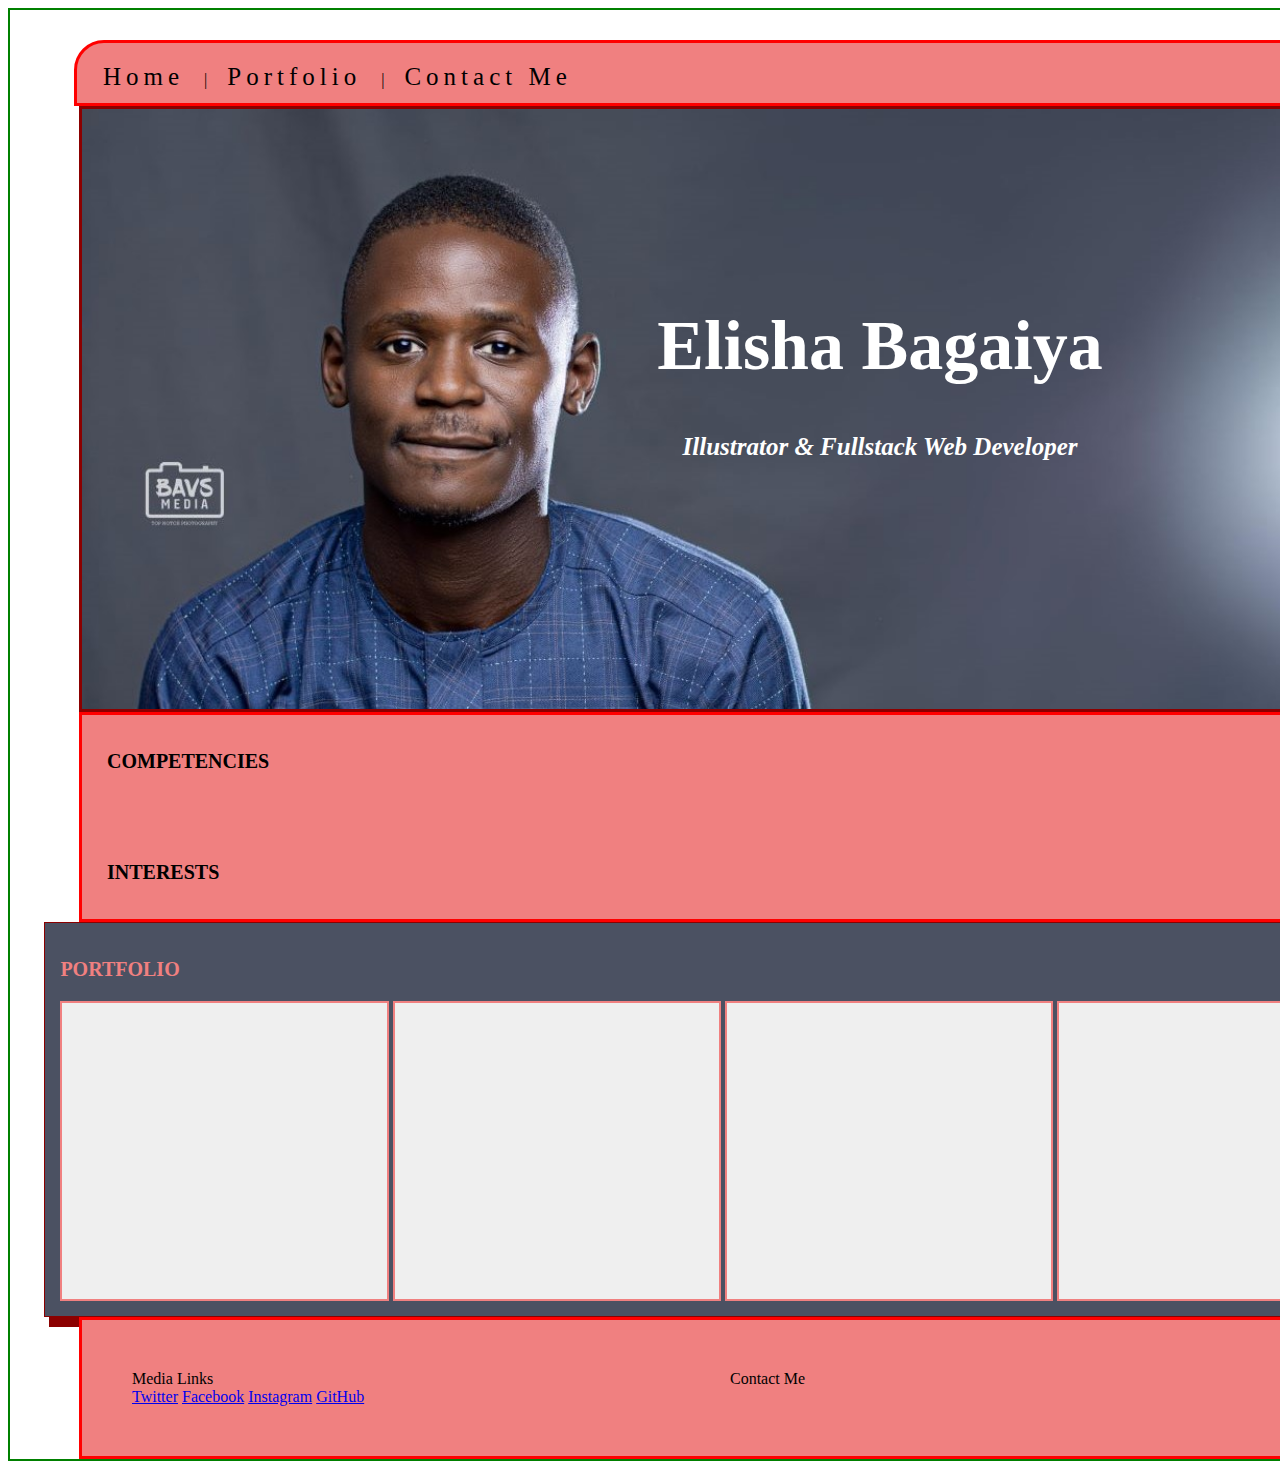
==== index.html @ a5bddfae "foundation styling" ====
<!DOCTYPE html>
<html>
<head>
	<meta charset="utf-8">
	<meta name="viewport" content="width=device-width, initial-scale=1">
	<title>Elisha Bagaiya | My Portfolio</title>
	<link rel="stylesheet" type="text/css" href="style.css">
</head>
<body>
	<header>
		<nav class="back">
			<a href="index.html">Home</a> |
			<a href="#">Portfolio</a> |
			<a href="#">Contact Me</a>
		</nav>
		<div id="intro">
			<!-- <div>
				<img class="proPic" src="images/profile_picture.jpg">
			</div> -->
			<div>
				<h1>Elisha Bagaiya</h1>
				<h3><i>Illustrator & Fullstack Web Developer</i></h3>
			</div>
		</div>
	</header>
	<main>
		<div id="perks" class="back">
			<h3>COMPETENCIES</h3>
			<ul></ul>
			<br>
			<h3>INTERESTS</h3>
			<ul></ul>
		</div>
		<div id="works">
			<h3>PORTFOLIO</h3>
			<div class="arrangement">
				<button id="first"><h4>Pen Work</h4></button>
				<button id="second"><h4>Paintings</h4></button>
				<button id="third"><h4>Odds & Pieces</h4></button>
				<button id="fourth"><h4>Tutorials</h4></button>
			</div>
		</div>
	</main>
	<footer class="back">
		<span class="Media">
			<div>
				Media Links
				<br>
				<a href="#">Twitter</a>
				<a href="#">Facebook</a>
				<a href="#">Instagram</a>
				<a href="#">GitHub</a>
			</div>
			<div>
				Contact Me
			</div>
		</span>
	</footer>
	<script src="script.js"></script>

</body>
</html>
---- style.css ----
body {
	width: 1440px;
	border: 2px solid green;
	padding-top: 30px;
}

nav {
	background-color: lightcoral;
	overflow: hidden;
	height: 40px;
	padding-top: 20px; padding-left: 10px;
	border-radius: 30px 30px 0 0;
}

nav a{
	color: black;
	text-align: center;
	padding: 14px 16px;
	text-decoration: none;
	font-size: 25px;
	letter-spacing: 5px;
}

nav a:hover {
	background-color: green;
}

nav a.active {
	background-color: black;
	color: white;
}
#intro {
	border: 3px solid darkred;
/*	border-radius: 40px;
*//*	display: grid;
	grid-template-columns: 60%;*/
/*	justify-content: center;
*/	width: 90%; height: 600px;
	margin: auto;
/*	padding: 15px;
*/	background-image: url(images/use.jpg);
	background-repeat: no-repeat;
	background-size: 1350px 650px;
	text-align: center;
}

.proPic {
	width: 400px; height: 400px;
	border-radius: 50%;
}

#perks h3{
	padding: 15px 25px;
}

#works {
	color: lightcoral;
	border: 1px solid darkred;
	background-color: hsla(224, 13%, 34%, 1.0);
	width: 93%;
	margin: auto;
	display: flex;
	flex-direction: column;
	padding: 15px;
	box-shadow: 5px 10px darkred;
}

.back {
	border: 3px solid red;
	width: 90%;
	display: block;
	margin: auto;
	background-color: lightcoral;
}

button {
	width: 24.5%; height: 300px;
	margin: auto;
	border: 2px solid lightcoral;
}

#first {
	background-image: url(images/20210306_174450.jpg);
	justify-self: left; padding: 4%; position: relative;
}
#first > h4 { position: absolute; top: 50%; left: 50%;
 			transform: translate(-50%, -50%); color: white;
 			visibility: hidden; z-index: 2;
 			transition: all ease-in-out .2s; }
#first:hover > h4 {
				visibility: visible;
			}

#second {
	background-image: url(images/20210331_144637.jpg);
	justify-self: left; padding: 4%; position: relative;
}

#second > h4 { position: absolute; top: 50%; left: 50%;
 			transform: translate(-50%, -50%); color: white;
 			visibility: hidden; z-index: 2;
 			transition: all ease-in-out .2s; }
#second:hover > h4 {
				visibility: visible;
			}

#third {
	background-image: url(images/Screenshot_20220222-032403.jpg);
	justify-self: left; padding: 4%; position: relative;
}

#third > h4 { position: absolute; top: 50%; left: 50%;
 			transform: translate(-50%, -50%); color: white;
 			visibility: hidden; z-index: 2;
 			transition: all ease-in-out .2s; }
#third:hover > h4 {
				visibility: visible;
			}

#fourth {
	justify-self: left; padding: 4%; position: relative;
}

#fourth > h4 { position: absolute; top: 50%; left: 50%;
 			transform: translate(-50%, -50%); color: white;
 			visibility: hidden; z-index: 2;
 			transition: all ease-in-out .2s; }
#fourth:hover > h4 {
				visibility: visible;
			}

.Media {
	display: grid;
	grid-template-columns: 50% 50%;
	padding: 50px;
}

h1 {
	font-size: 70px;
	padding-left: 300px; padding-top: 150px;
	color: white;
}

header h3 {
	padding-left: 300px;
	color: white;
	font-size: 25px;
}

h3 {
	font-size: 20px;
}
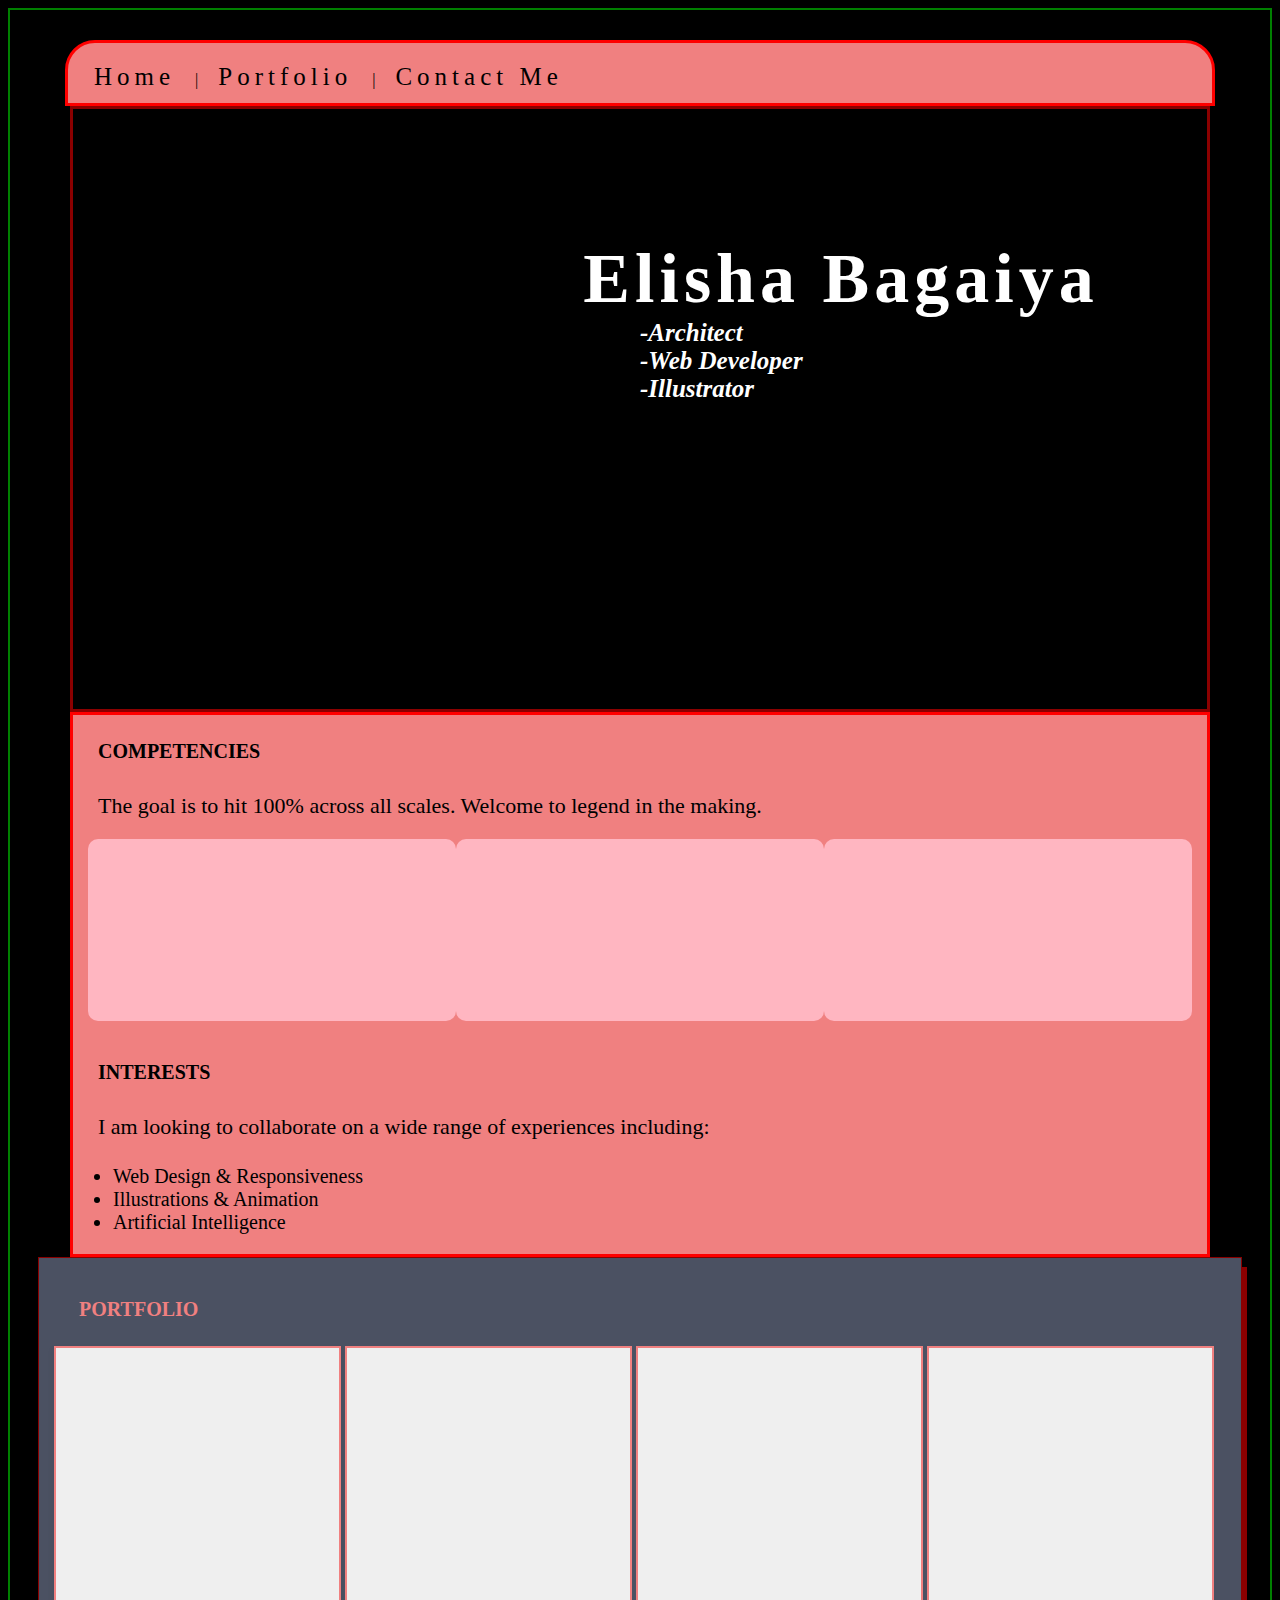
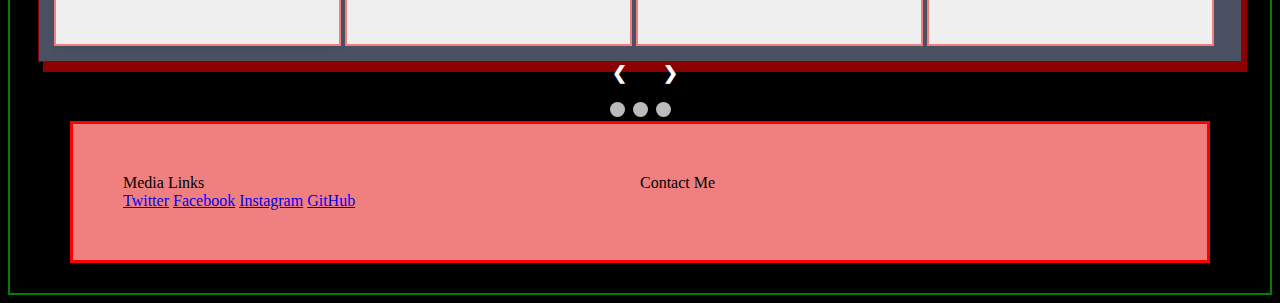
==== commit 788d7cb4: "Portfolio Page" ====
--- a/index.html
+++ b/index.html
@@ -3,14 +3,19 @@
 <head>
 	<meta charset="utf-8">
 	<meta name="viewport" content="width=device-width, initial-scale=1">
-	<title>Elisha Bagaiya | My Portfolio</title>
+	<title>Elisha Bagaiya | Home</title>
 	<link rel="stylesheet" type="text/css" href="style.css">
+	<script src="https://cdnjs.cloudflare.com/ajax/libs/Chart.js/2.5.0/Chart.min.js"></script>
+	<link rel="apple-touch-icon" sizes="180x180" href="favicon_io/apple-touch-icon.png">
+	<link rel="icon" type="image/png" sizes="32x32" href="favicon_io/favicon-32x32.png">
+	<link rel="icon" type="image/png" sizes="16x16" href="favicon_io/favicon-16x16.png">
+	<link rel="manifest" href="favicon_io/site.webmanifest">
 </head>
 <body>
 	<header>
 		<nav class="back">
 			<a href="index.html">Home</a> |
-			<a href="#">Portfolio</a> |
+			<a href="portfolio.html">Portfolio</a> |
 			<a href="#">Contact Me</a>
 		</nav>
 		<div id="intro">
@@ -19,17 +24,28 @@
 			</div> -->
 			<div>
 				<h1>Elisha Bagaiya</h1>
-				<h3><i>Illustrator & Fullstack Web Developer</i></h3>
+				<h2><i>-Architect</i></h2>
+				<h2><i>-Web Developer</i></h2>
+				<h2><i>-Illustrator</i></h2>
 			</div>
 		</div>
 	</header>
 	<main>
 		<div id="perks" class="back">
 			<h3>COMPETENCIES</h3>
-			<ul></ul>
-			<br>
+			<h5>The goal is to hit 100% across all scales. Welcome to legend in the making.</h5>
+			<div id="charts">
+				<canvas id="webChart"></canvas>
+				<canvas id="designChart"></canvas>
+				<canvas id="miscChart"></canvas>
+			</div>
 			<h3>INTERESTS</h3>
-			<ul></ul>
+			<h5>I am looking to collaborate on a wide range of experiences including:</h5>
+			<ul>
+				<li>Web Design & Responsiveness</li>
+				<li>Illustrations & Animation</li>
+				<li>Artificial Intelligence</li>
+			</ul>
 		</div>
 		<div id="works">
 			<h3>PORTFOLIO</h3>
@@ -40,6 +56,58 @@
 				<button id="fourth"><h4>Tutorials</h4></button>
 			</div>
 		</div>
+
+		<!-- MY SLIDESHOW BOX -->
+				<!-- structure -->
+		<div class="sCont">
+			<div class="slides fade">
+				<div class="first">1/7</div>
+				<img src="images/20210306_174450.jpg">
+				<div class="words">Caption 1</div>
+			</div>
+			<div class="slides fade">
+				<div class="first">2/7</div>
+				<img src="images/Screenshot_20220222-032403.jpg">
+				<div class="words">Caption 2</div>
+			</div>
+			<div class="slides fade">
+				<div class="first">3/7</div>
+				<img src="images/20210331_144637.jpg">
+				<div class="words">Caption 3</div>
+			</div>
+			<div class="slides fade">
+				<div class="first">4/7</div>
+				<img src="images/20210306_174450.jpg">
+				<div class="words">Caption 4</div>
+			</div>
+			<div class="slides fade">
+				<div class="first">5/7</div>
+				<img src="images/20210306_174450.jpg">
+				<div class="words">Caption 5</div>
+			</div>
+		</div>
+		
+		<!-- next & previous buttons -->
+
+		<div class="scroll">
+			<a class="prev" onclick="plusSlides(-1)">&#10094;</a>
+			<a class="next" onclick="plusSlides(1)">&#10095;</a>
+		</div>
+		<br>
+
+			<!-- dots -->
+
+		<div style="text-align: center;">
+			<span class="dot" onclick="currentSlide(1)"></span>
+			<span class="dot" onclick="currentSlide(2)"></span>
+			<span class="dot" onclick="currentSlide(3)"></span>
+		</div>
+
+
+
+		<!-- MY SLIDESHOW BOX -->
+
+
 	</main>
 	<footer class="back">
 		<span class="Media">
--- a/style.css
+++ b/style.css
@@ -1,7 +1,19 @@
+@media (prefers-reduced-motion: no-preference) {
+  * {
+    scroll-behavior: smooth;
+  }
+}
+/** {
+	box-sizing: border-box;
+}
+*/
+@import url('https://fonts.googleapis.com/css2?family=Dancing+Script:wght@500&family=Gloria+Hallelujah&family=Indie+Flower&family=Permanent+Marker&display=swap');
+
 body {
-	width: 1440px;
-	border: 2px solid green;
-	padding-top: 30px;
+/*	width: 1440px;
+*/	border: 2px solid green;
+	padding: 30px 0 30px 0;
+	background-color: black;
 }
 
 nav {
@@ -17,6 +29,7 @@
 	text-align: center;
 	padding: 14px 16px;
 	text-decoration: none;
+	font-family: 'Indie Flower', cursive;
 	font-size: 25px;
 	letter-spacing: 5px;
 }
@@ -29,19 +42,59 @@
 	background-color: black;
 	color: white;
 }
+
+h1 {
+	font-family: 'Gloria Hallelujah', cursive;
+	font-size: 70px;
+	letter-spacing: 5px;
+	padding: 130px 0 0 300px;
+	padding-left: 45%;
+	color: white;
+	margin: auto;
+}
+
+h2 {
+	font-family: 'Gloria Hallelujah', cursive;
+/*	padding: 15px 25px 0 325px;
+*/	padding-left: 50%;
+	color: white;
+	font-size: 25px;
+	margin: unset;
+}
+
+h3 {
+	font-family: 'Indie Flower', cursive;
+	font-size: 20px;
+	font-weight: 900;
+	padding: 5px 25px;
+}
+
+h4 {
+	font-family: 'Permanent Marker', cursive;
+	font-size: 30px;
+	letter-spacing: 5px;
+}
+
+h5 {
+	font-family: 'Indie Flower', cursive;
+	font-size: 22px;
+	font-weight: 400;
+	margin: 0;
+	padding: 5px 25px;
+}
+
+ul {
+	font-family: 'Indie Flower', cursive;
+	font-size: 20px;
+}
 #intro {
 	border: 3px solid darkred;
-/*	border-radius: 40px;
-*//*	display: grid;
-	grid-template-columns: 60%;*/
-/*	justify-content: center;
-*/	width: 90%; height: 600px;
-	margin: auto;
-/*	padding: 15px;
-*/	background-image: url(images/use.jpg);
+	width: 90%; height: 600px;
+	margin: auto;
+	background-image: url(images/profile-picture.jpg);
 	background-repeat: no-repeat;
 	background-size: 1350px 650px;
-	text-align: center;
+	text-align: left;
 }
 
 .proPic {
@@ -49,9 +102,9 @@
 	border-radius: 50%;
 }
 
-#perks h3{
+/*#perks {
 	padding: 15px 25px;
-}
+}*/
 
 #works {
 	color: lightcoral;
@@ -79,17 +132,27 @@
 	border: 2px solid lightcoral;
 }
 
+button:hover {
+	filter:  brightness(.6);
+	box-shadow: 8px 16px 24px 8px rgba(0,0,0, .16);
+}
+
 #first {
 	background-image: url(images/20210306_174450.jpg);
 	justify-self: left; padding: 4%; position: relative;
-}
+	box-shadow: 0px 4px 6px 0px rgba(34, 60, 80, .16);
+	transition: all ease-in-out .2s;
+}
+
 #first > h4 { position: absolute; top: 50%; left: 50%;
  			transform: translate(-50%, -50%); color: white;
  			visibility: hidden; z-index: 2;
  			transition: all ease-in-out .2s; }
+
 #first:hover > h4 {
 				visibility: visible;
 			}
+
 
 #second {
 	background-image: url(images/20210331_144637.jpg);
@@ -135,18 +198,212 @@
 	padding: 50px;
 }
 
-h1 {
-	font-size: 70px;
-	padding-left: 300px; padding-top: 150px;
+
+#webChart {
+	border: 5px;
+	border-radius: 10px;
+	padding-left: 5px;
+	background-color: lightpink;
+}
+
+#designChart {
+	border: 5px;
+	border-radius: 10px;
+	padding-left: 5px;
+	background-color: lightpink;
+}
+
+#miscChart {
+	border: 5px;
+	border-radius: 10px;
+	padding-left: 5px;
+	background-color: lightpink;
+}
+
+#charts {
+	display: flex;
+	justify-content: space-between;
+	padding: 15px;
+	overflow: auto;
+}
+
+canvas {
+	width:33%; max-width: 400px;
+}
+
+
+
+
+font-family: 'Dancing Script', cursive;
+font-family: 'Gloria Hallelujah', cursive;
+font-family: 'Indie Flower', cursive;
+font-family: 'Permanent Marker', cursive;
+
+
+		/*MY SLIDESHOW*/
+.sCont {
+	max-width: 80%;
+	display: block;
+/*	position: relative;
+*/	align-self: center;
+	margin: auto;
+}
+
+/*hides images by default*/
+.slides {
+	display: none;
+	margin: auto;
+}
+
+.slides img {
+	width: 70%;
+	display: block;
+	margin: auto;
+}
+
+.scroll {
+	display: block;
+/*	width: 45%;
+*/	padding-left: 46.5%;
+/*	margin: auto;
+*/}
+.prev, .next {
+	cursor: pointer;
+	position: relative;
+	top: 50%;
+	/*display: inline-flex;*/
+	/*width: 45%*/;
+	margin-top: -22px;
+	padding: 16px;
 	color: white;
-}
-
-header h3 {
-	padding-left: 300px;
-	color: white;
-	font-size: 25px;
-}
-
-h3 {
-	font-size: 20px;
+	font-weight: bold;
+	font-size: 18px;
+	transition: 0.6s ease;
+	border-radius: 0 3px 3px 0;
+	user-select: none;
+}
+
+.prev {
+	/*padding-left: 47.5%;*/
+}
+
+.next {
+	right: 0;
+	border-radius: 3px 0 0 3px;
+}
+
+.prev:hover, .next:hover {
+	background-color: rgba(0,0,0,0.8);
+}
+
+.words {
+	color: #f2f2f2;
+	font-size: 15px;
+	padding: 8px 12px;
+	position: relative;
+	bottom: 8px;
+	width: 100%;
+	text-align: center;
+}
+
+.first {
+	color: #f2f2f2;
+	font-size: 12px;
+	padding: 8px 12px;
+	position: relative;
+	top: 0;
+}
+
+.dot {
+	cursor: pointer;
+	height: 15px;
+	width: 15px;
+	margin: 0 2px;
+	background-color: #bbb;
+	border-radius: 50%;
+	display: inline-block;
+	transition: background-color 0.6s ease;
+}
+
+.active, .dot:hover {
+	background-color: #717171;
+}
+
+.fade {
+	animation-name: fade;
+	animation-duration: 1.5s;
+}
+
+@keyframes fade {
+	from{opacity:  .4}
+	to{opacity: 1;}
+}
+
+
+/*PORTFOLIO PAGE*/
+
+#major {
+	display: flex;
+	justify-content: center;
+	margin: auto;
+}
+
+#quotes {
+	width: 20%; height: auto;
+	background-color: darkred;
+	display: flex;
+	flex-direction: column;
+}
+
+#sections {
+	width: 68%; height: auto;
+	background-color: darkred;
+	padding: 15px;
+}
+
+#port {
+	display: flex;
+	margin: auto;
+	justify-content: center;
+}
+
+.snips {
+	width: 80%; height: auto;
+	border: 2px solid black;
+	border-radius: 15px;
+	background-color: whitesmoke;
+	margin: auto;
+	padding: 5px;
+}
+
+.part {
+	width: 90%; height: 300px;
+	border: 2px solid black; border-radius: 15px;
+	margin: auto;
+	text-align: center;
+}
+
+#web {
+	background-image: url(images/1121993-aesthetic-wallpapers-1920x1080-for-tablet.jpg);
+	cursor: pointer;
+}
+
+#arch {
+	background-image: url(images/1122076-new-aesthetic-wallpapers-1920x1080-windows-10.jpg);
+	cursor: pointer;
+}
+
+#sketch {
+	background-image: url(images/20210617_183211.jpg);
+	cursor: pointer;
+}
+
+#tuts {
+	background-image: url(images/20220309_160139.jpg);
+	cursor: pointer;
+}
+
+#rando {
+	background-image: url(images/1122076-new-aesthetic-wallpapers-1920x1080-windows-10.jpg);
+	cursor: pointer;
 }